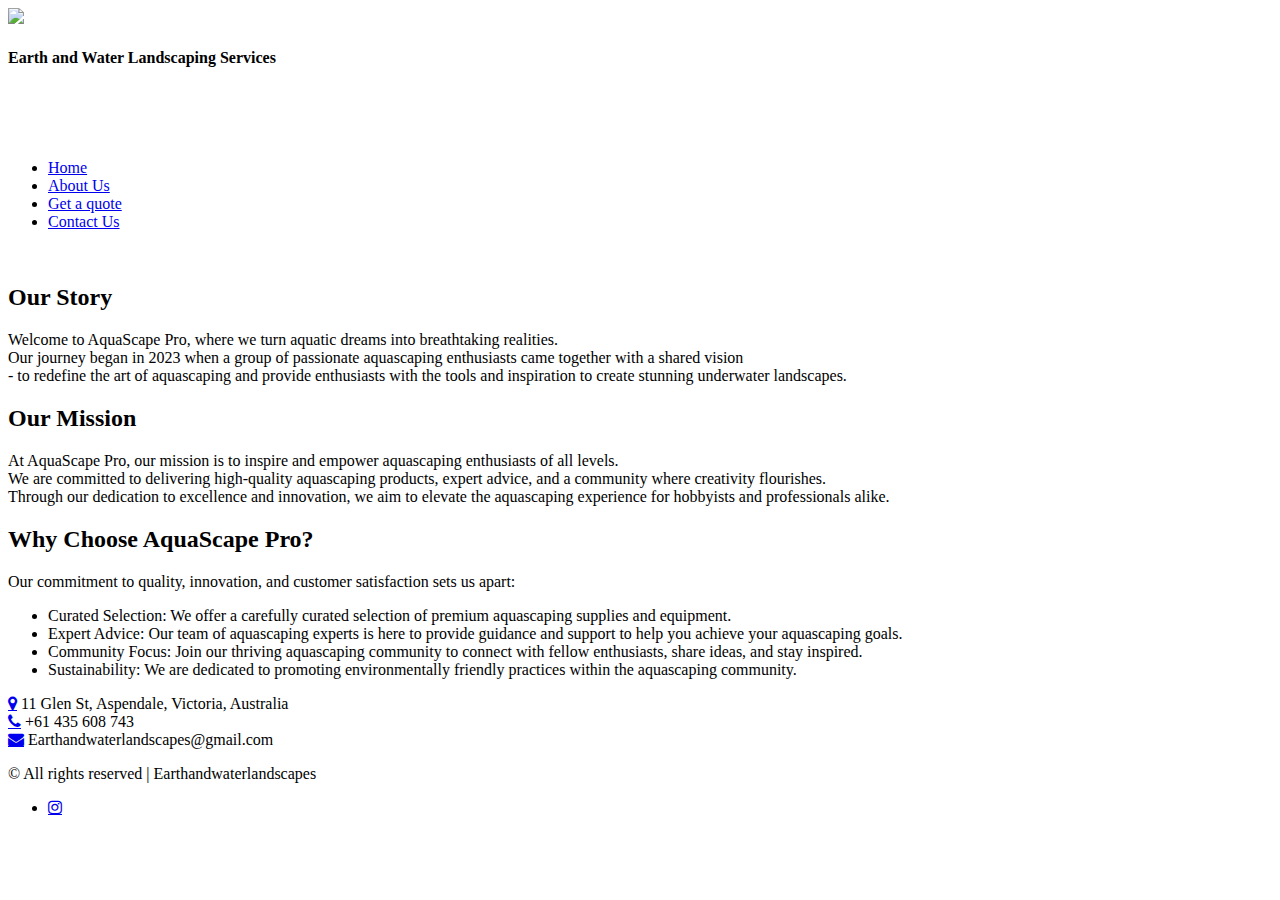
==== about.html @ 74ce23d7 "Add files via upload" ====
<!DOCTYPE html>
<html>
  <head>
    <title>Earth and Water Landscapes</title>
    <link rel="stylesheet" href="css/style.css" />
    <link
      rel="stylesheet"
      href="https://fonts.googleapis.com/css?family=Roboto"
    />
    <link
      rel="stylesheet"
      href="https://cdnjs.cloudflare.com/ajax/libs/font-awesome/4.7.0/css/font-awesome.min.css"
    />
    <meta name="viewport" content="width=device-width, initial-scale=1" />
  </head>

  <!-- Header Menu of the Page -->
  <header class="container">
    <!-- Top header menu containing
                 logo and Navigation bar -->
    <div id="top-header">
      <!-- Logo -->
      <div id="logo">
        <img src="images/earthWaterLogoNoText.jpg" />
        <h4>Earth and Water Landscaping Services</h4>
      </div>
      <!-- Navigation Menu -->
      <nav>
        <br /><br /><br />
        <div id="menu">
          <ul>
            <li class="active"><a href="index.html">Home</a></li>
            <li><a href="about.html">About Us</a></li>
            <!--  <li><a href="#">Our Products</a></li> -->
            <li><a href="quote.html">Get a quote</a></li>
            <li><a href="contact.html">Contact Us</a></li>
          </ul>
        </div>
      </nav>
    </div>
  </header>

  <body class="body">
    <section class="quoteAboutContainer">
      <br>
      <h2>Our Story</h2>
      <p>
        Welcome to AquaScape Pro, where we turn aquatic dreams into breathtaking
        realities. <br>Our journey began in 2023 when a group of passionate
        aquascaping enthusiasts came together with a shared vision <br> - to redefine
        the art of aquascaping and provide enthusiasts with the tools and
        inspiration to create stunning underwater landscapes.
      </p>

      <h2>Our Mission</h2>
      <p>
        At AquaScape Pro, our mission is to inspire and empower aquascaping
        enthusiasts of all levels. <br> We are committed to delivering high-quality
        aquascaping products, expert advice, and a community where creativity
        flourishes. <br>Through our dedication to excellence and innovation, we aim
        to elevate the aquascaping experience for hobbyists and professionals
        alike.
      </p>

      <h2>Why Choose AquaScape Pro?</h2>
      <p>
        Our commitment to quality, innovation, and customer satisfaction sets us
        apart:
      </p>
      <ul>
        <li>
          Curated Selection: We offer a carefully curated selection of premium
          aquascaping supplies and equipment.
        </li>
        <li>
          Expert Advice: Our team of aquascaping experts is here to provide
          guidance and support to help you achieve your aquascaping goals.
        </li>
        <li>
          Community Focus: Join our thriving aquascaping community to connect
          with fellow enthusiasts, share ideas, and stay inspired.
        </li>
        <li>
          Sustainability: We are dedicated to promoting environmentally friendly
          practices within the aquascaping community.
        </li>
      </ul>
    </section>

    <!-- Footer Menu -->
  <footer id="footer">
    <!-- Company Details -->
    <!-- 1. Address
      2. Contact Number
      3. Enquiry Mail
  -->
    <div class="company-details">
      <div class="row">
        <div id="col1">
            <span id="icon" >
              <a href="https://www.google.com/maps" class="fa fa-map-marker"></a>
          </span>

          <span>
            11 Glen St, Aspendale,
            Victoria, Australia
          </span>
        </div>

        <div id="col2">
          <span id="icon">
            <a href="tel:+61 435 608 743" class="fa fa-phone"></a>
          </span>

          <span> +61 435 608 743 </span>
        </div>

        <div id="col3">
          <span id="icon" >
          <a href="mailto:Earthandwaterlandscapes@gmail.com" class="fa fa-envelope"></a>
       
        </span>
          <span>Earthandwaterlandscapes@gmail.com</span>
        </div>
      </div>
    </div>
    <!-- Copyright Section -->
    <div class="copyright">
      <p>© All rights reserved | Earthandwaterlandscapes</p>

      <ul class="contact">
        <li>
          <a
            href="https://www.instagram.com/earthandwaterlandscapes/"
            class="fa fa-instagram"
          >
          </a>
        </li>
        <!--  
                       <li>
            <a href="#" class="fa fa-twitter"> </a>
          </li>

          <li>
            <a href="#" class="fa fa-facebook"> </a>
          </li>

          <li>
            <a href="#" class="fa fa-pinterest-p"> </a>
          </li>
           -->
      </ul>
    </div>
  </footer>
</html>
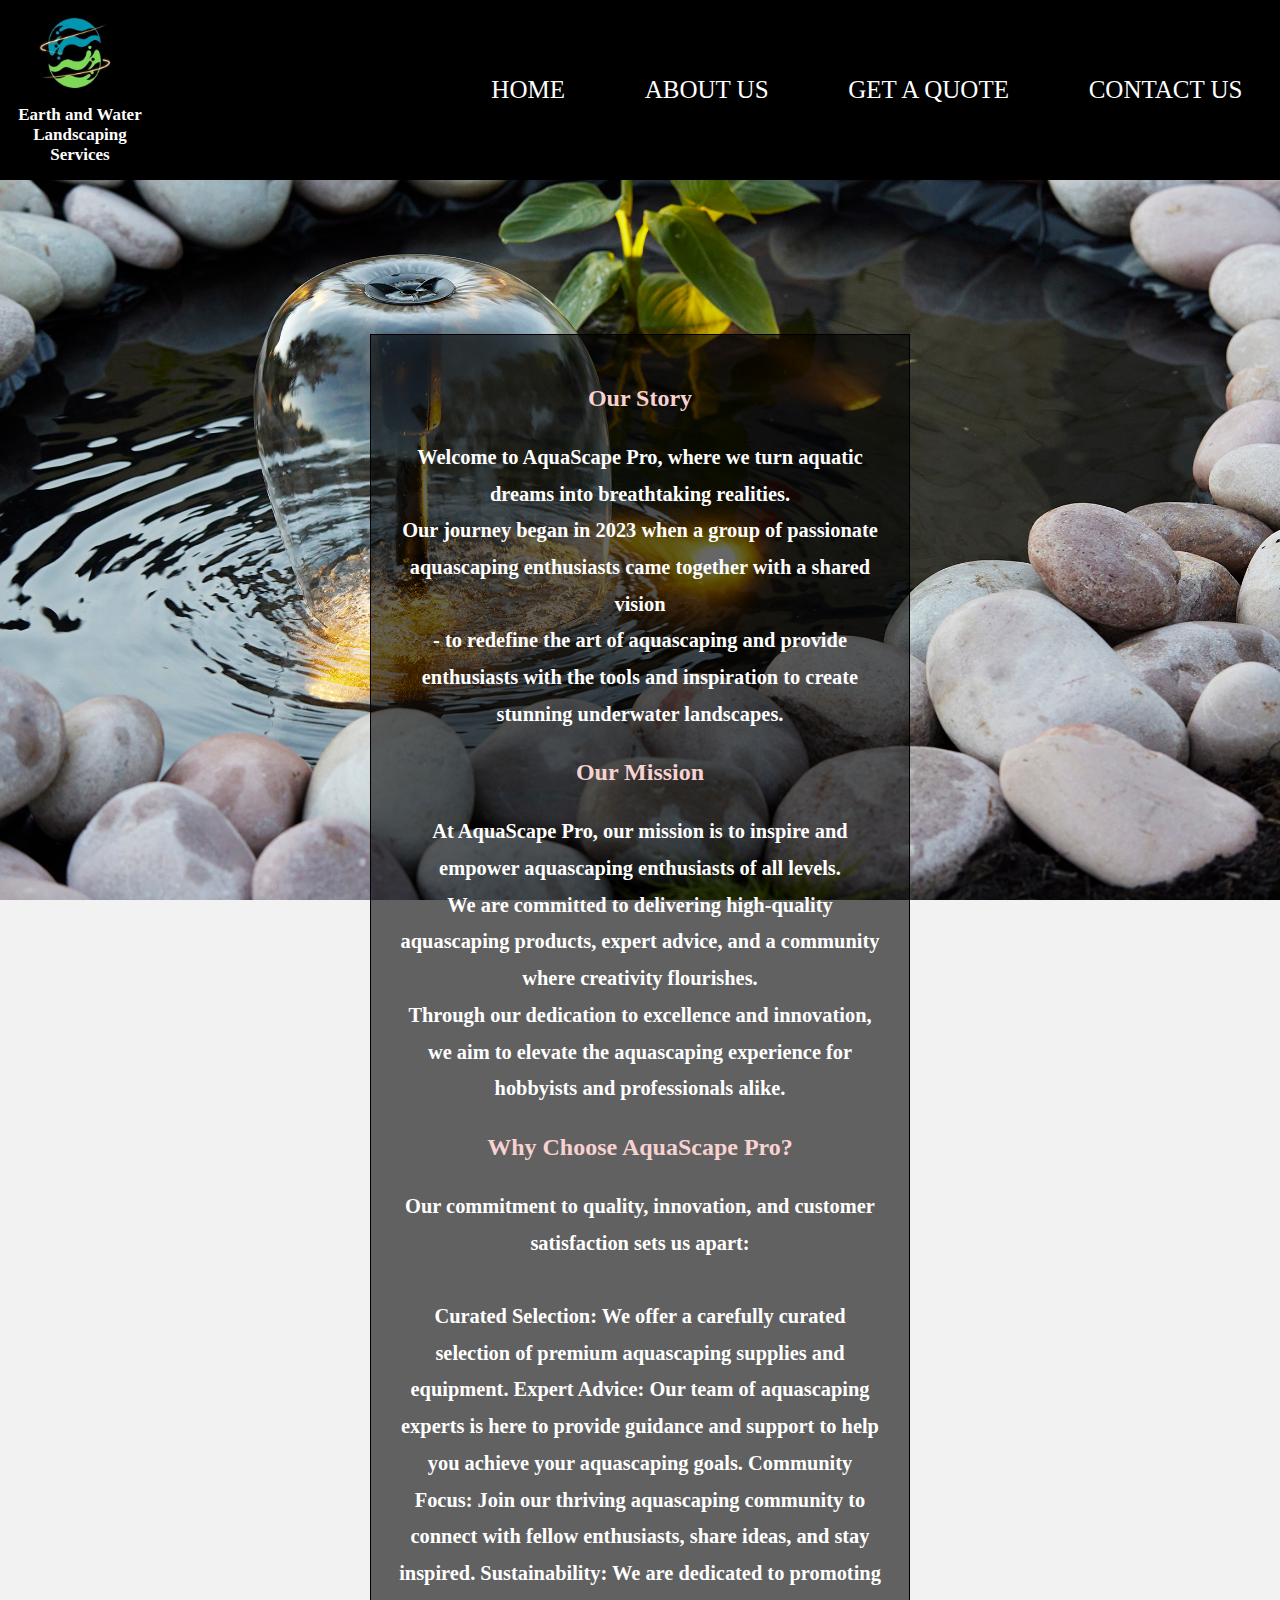
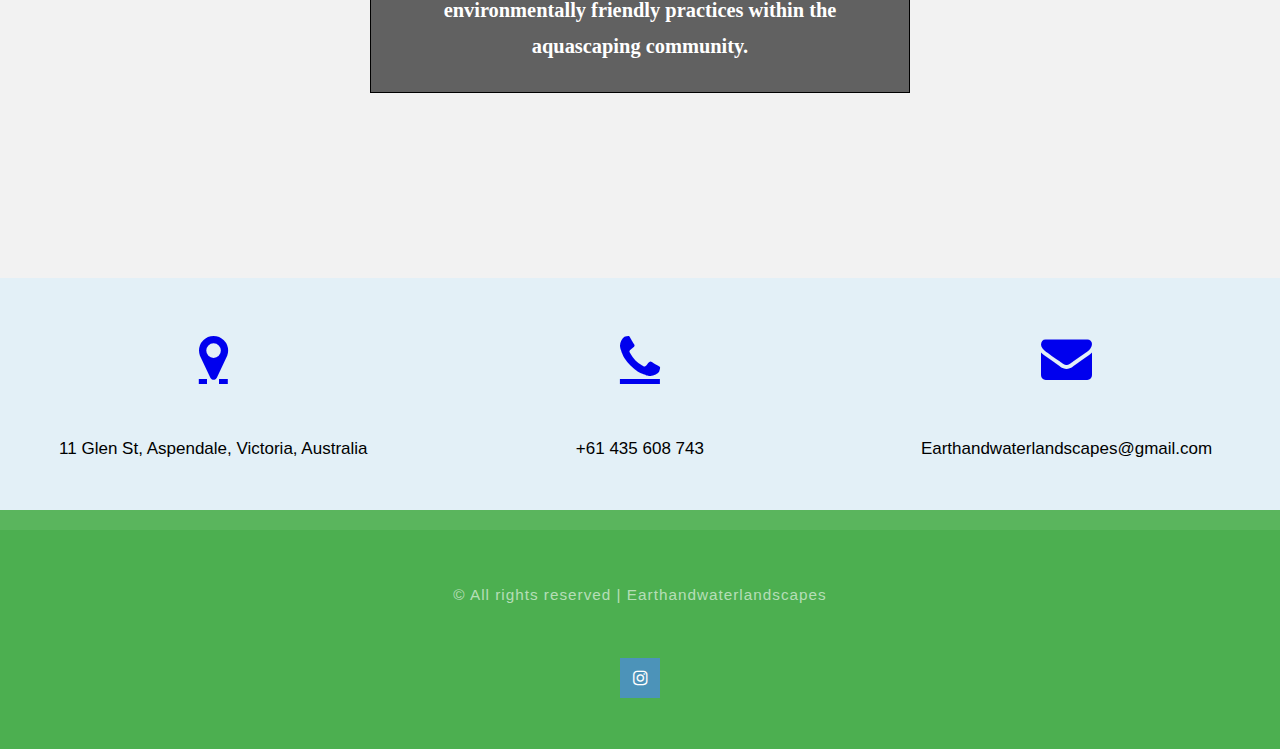
==== commit 759f2a84: "pushWork" ====
--- a/about.html
+++ b/about.html
@@ -42,6 +42,7 @@
 
   <body class="body">
     <section class="quoteAboutContainer">
+      <div class="transbox">
       <br>
       <h2>Our Story</h2>
       <p>
@@ -66,25 +67,25 @@
       <p>
         Our commitment to quality, innovation, and customer satisfaction sets us
         apart:
-      </p>
-      <ul>
-        <li>
+        <br><br>
+      
+
+      
+      
           Curated Selection: We offer a carefully curated selection of premium
           aquascaping supplies and equipment.
-        </li>
-        <li>
+      
           Expert Advice: Our team of aquascaping experts is here to provide
           guidance and support to help you achieve your aquascaping goals.
-        </li>
-        <li>
+       
           Community Focus: Join our thriving aquascaping community to connect
           with fellow enthusiasts, share ideas, and stay inspired.
-        </li>
-        <li>
+        
           Sustainability: We are dedicated to promoting environmentally friendly
           practices within the aquascaping community.
-        </li>
-      </ul>
+        
+    </p>
+    </div>
     </section>
 
     <!-- Footer Menu -->
--- a/css/style.css
+++ b/css/style.css
@@ -0,0 +1,492 @@
+html, body{
+    height: 100%;
+}
+     
+body{
+    margin: 0px;
+    padding: 0px;
+    background: #87d9f1;
+    font-family: 'Roboto';
+    font-size: 12pt;
+}
+         
+h1, h2, h3{
+    margin: 0;
+    padding: 0;
+    color: #ffffff;
+}
+h4{
+  font-family: "Times New Roman", Times, serif;
+  color: white;
+  margin-top: 0%;
+  padding-left: 8px;
+}
+h5{
+  color: #000000;
+}
+     
+p, ol, ul{
+    margin-top: 0;
+}
+ 
+p {
+    line-height: 180%;
+    color: #ffffff;
+}
+ 
+ol, ul{
+    padding: 0;
+    list-style: none;
+}
+     
+.container{    
+    /* Set width of container to 
+        1200px and align center */
+    margin: 0px auto;
+    width: 100%;
+}
+
+/*************************/
+/*    Styling  Header    */
+/*************************/
+header{
+     
+overflow: hidden;
+}
+ 
+#top-header{
+         
+    text-align: center;
+    height: 180px;
+    background: rgb(0, 0, 0);
+    color: rgb(0, 0, 0);
+}
+ 
+/****************/   
+/* Styling Logo */
+/****************/
+#logo{
+    float: left;
+    padding-left: 2px;
+    padding: none;
+    margin: none;
+    height: 100px;
+    width: 150px;
+}
+ 
+#logo img{
+    width: 60%;
+    padding: 10px 0px;
+}    
+ 
+/***************************/
+/* Styling Navigation Menu */
+/***************************/
+#menu{
+    float: right;
+    width: 70%;
+    height: 100%;
+    margin: none;
+}
+     
+#menu ul{
+    text-align: center;
+    float: right;
+    margin: none;
+    background: #000000;
+}
+     
+#menu li{
+    display: inline-block;
+    padding: none;
+    margin: none;
+}
+     
+#menu li a, #menu li span{
+    display: inline-block;
+    padding: 0em 1.5em;
+    text-decoration: none;
+    font-family: Garamond, serif;
+    font-size: 25px;
+    text-transform: uppercase;
+    line-height: 60px;
+}
+     
+#menu li a{
+         
+    color: #ffffff;
+}
+     
+#menu li:hover a, #menu li span{
+    background: #000000;
+    color: #ffffff;
+    border-left: 1px solid #000000;
+    text-decoration: none;
+}
+
+/*****************************/
+/* Styling Header Image Menu */
+/*****************************/
+#header-image-menu{
+    top: 10px;
+    left: 25%;
+    position: relative;
+}
+ 
+#header-image-menu img{
+    width: 30%;
+    margin: none;
+    padding: none;
+}
+ 
+#image-text{
+    position: absolute;
+    top: 60%;
+    left: 60%;
+    font-family: 'Roboto';
+    color: #cccccc;
+    transform: translate(-30%, -30%);
+    text-align: center;
+}
+
+/**********************************/
+/* Styling Main content Section 1 */
+/**********************************/
+#welcome
+{ 
+  overflow: hidden;
+	width: 1000px;
+	margin: 0px auto;
+  color: #ffffff;
+}
+		
+#welcome .title{
+	margin-top: 20px;
+	padding: 20px;
+	text-align: center;
+}
+
+#welcome p{
+	margin-bottom: 40px;
+	text-align: center;
+}
+
+/**********************************/
+/* Styling Main content Section 2 */
+/**********************************/
+#section-2{
+	overflow: hidden;
+	margin-top: 5em;
+	padding-top: 1em;
+	border-top: 1px solid rgba(0, 0, 0, 0.2);
+	text-align: center;
+  color: #ffffff;
+}
+/* .row #column1, 
+.row #column2,
+.row #column3{
+		float: left;
+		width: 33.33%;
+		padding: 80px 40px 80px 40px;
+} */
+
+* {
+  box-sizing: border-box;
+}
+
+/* Create three equal columns that floats next to each other */
+.column {
+  float: left;
+  width: 33.33%;
+  padding: 10px;
+  height: 300px; /* Should be removed. Only for demonstration */
+}
+
+/* Clear floats after the columns */
+.row:after {
+  content: "";
+  display: table;
+  clear: both;
+}
+
+@media screen and (max-width: 600px) {
+  .column {
+    width: 100%;
+  }
+}
+
+.column-title h2{
+	margin: 1em 0em;
+	font-size: 1.6em;
+	font-weight: 700;
+}
+.button {
+	text-decoration: none;
+	text-align: center;
+	display: inline-block;
+	font-size: 16px;
+	background-color: #4CAF50; 
+	color: white; 
+	border: 2px solid #4CAF50;
+	padding: 16px 32px;
+	margin: 4px 2px;
+	-webkit-transition-duration: 0.4s; /* Safari */
+	transition-duration: 0.4s;
+	cursor: pointer;
+}
+	
+.button:hover {
+	background-color: white;
+	color: #4CAF50;
+}
+
+/**********************************/
+/*		 Styling Footer	 */
+/**********************************/
+
+/*** Adding Styles to Company Details ***/
+.company-details{
+    
+	overflow: hidden;
+	padding: 3em 0em;
+	background: #E3F0F7;
+	text-align: center;
+	margin-top: 5em;
+}
+
+#footer{
+  position: sticky;
+}
+
+#footer #col1,
+#footer #col2,
+#footer #col3{
+  
+	float: left;
+	width: 33.33%;
+	padding: 0px 40px 0px 40px;
+}
+	
+#footer #icon{
+	display: block;
+	margin-bottom: 1em;
+	font-size: 3em;
+}
+
+/*** Adding Styles to Copyright Div ***/
+.copyright
+{
+	overflow: hidden;
+	padding: 3em 0em;
+	border-top: 20px solid rgba(255, 255, 255, 0.08);
+	text-align: center;
+	background: #4CAF50;
+}
+	
+.copyright p
+{
+	letter-spacing: 1px;
+	font-size: 0.90em;
+	color: rgba(255, 255, 255, 0.6);
+}
+	
+.copyright a
+{
+	text-decoration: none;
+	color: rgba(255, 255, 255, 0.8);
+}
+
+/* Styling Social Icons */
+ul.contact{
+	margin: 0;
+	padding: 2em 0em 0em 0em;
+	list-style: none;
+}
+	
+ul.contact li{
+	display: inline-block;
+	padding: 0em 0.10em;
+	font-size: 1em;
+}
+
+ul.contact li a{
+	color: #FFF;
+	display: inline-block;
+	background: #4C93B9;
+	width: 40px;
+	height: 40px;
+	line-height: 40px;
+	text-align: center;
+}
+
+/*   SLIDESHOW STYLING  */
+
+
+/* body {
+  margin: 0;
+}
+
+.slider {
+  overflow: hidden;
+  width: 100vw;
+  height: 100vh;
+  position: relative;
+}
+
+.slider .slide {
+  position: absolute;
+  top: 0;
+  left: 0;
+  width: 100%;
+  height: 100%;
+  background-size: cover;
+  background-position: center;
+  animation: slide 10s infinite;
+}
+
+   .slider .slide:nth-child(1) {
+    background-image: url("../images/backyardPondStock.jpg");
+    animation-delay: 0;
+  }
+  
+  .slider .slide:nth-child(2) {
+    background-image: url("../images/backyardPondStock2.jpg");
+    animation-delay: -2s;
+  }
+  
+  .slider .slide:nth-child(3) {
+    background-image: url("../images/featurePond.jpg");
+    animation-delay: -4s;
+  }
+  
+  .slider .slide:nth-child(4) {
+    background-image: url("../images/soniaWaterfall.jpg");
+    animation-delay: -6s;
+  }
+  
+  .slider .slide:nth-child(5) {
+    background-image: url("../images/kathyPond.jpg");
+    animation-delay: -8s;
+  }
+
+  @keyframes slide {
+    0%, 15%, 100% {
+      transform: translateX(0);
+      animation-timing-function: ease;
+    }
+    20% {
+      transform: translateX(-100%);
+      animation-timing-function: step-end;
+    }
+    95% {
+      transform: translateX(100%);
+      animation-timing-function: ease;
+    }
+   } */
+
+   /*backround image Index*/
+   
+   .body{
+    background-image: url('../images/featurePond.jpg');
+    background-repeat: no-repeat;
+    background-attachment: fixed;  
+    background-size: cover;
+   }
+
+  
+  div.transbox {
+    margin-inline: 25%;
+    margin-top: 5%;
+    background: rgba(0, 0, 0, 0.6);
+    border: 1px solid black;
+    
+  }
+  
+  div.transbox p {
+    margin: 5%;
+    font-weight: bold;
+    color: #ffffff;
+  }
+  
+  div.transbox h2,h3 {
+    margin: 5%;
+    font-weight: bold;
+    font-size: x-large;
+    color: #f8d1d1;
+  }
+
+/* container for quote and abut us */
+
+.quoteAboutContainer{
+  text-align: center;
+  padding: 100px;
+  font-family: "Times New Roman", Times, serif;
+  font-size: larger;
+  color: #ffffff;
+}
+
+/* Background Video Portfolio Page */
+
+* {
+  box-sizing: border-box;
+}
+
+body {
+  margin: 0;
+  font-family: Arial;
+  font-size: 17px;
+  background-color: #f2f2f2;
+}
+
+#myVideo {
+  position: relative;
+  right: 0;
+  bottom: 0;
+width: 24.8%;  min-height: 500px;
+}
+
+.content {
+  position: relative;
+  bottom: 0;
+  background: rgba(0, 0, 0, 0.5);
+  color: #f1f1f1;
+  width: 100%;
+  padding: 0px;
+}
+
+/* Styling for quote page */
+
+input[type=text], select {
+  width: 100%;
+  padding: 12px 20px;
+  margin: 8px 0;
+  display: inline-block;
+  border: 1px solid #ccc;
+  border-radius: 4px;
+  box-sizing: border-box;
+}
+
+input[type=submit] {
+  width: 100%;
+  background-color: #4CAF50;
+  color: white;
+  padding: 14px 20px;
+  margin: 8px 0;
+  border: none;
+  border-radius: 4px;
+  cursor: pointer;
+}
+
+input[type=submit]:hover {
+  background-color: #45a049;
+}
+
+.quoteContainer {
+  border-radius: 5px;
+  background-color: #f2f2f2;
+  padding: 20px;
+}
+
+.backgroundQuote{
+  background-color: #f2f2f2;
+}
